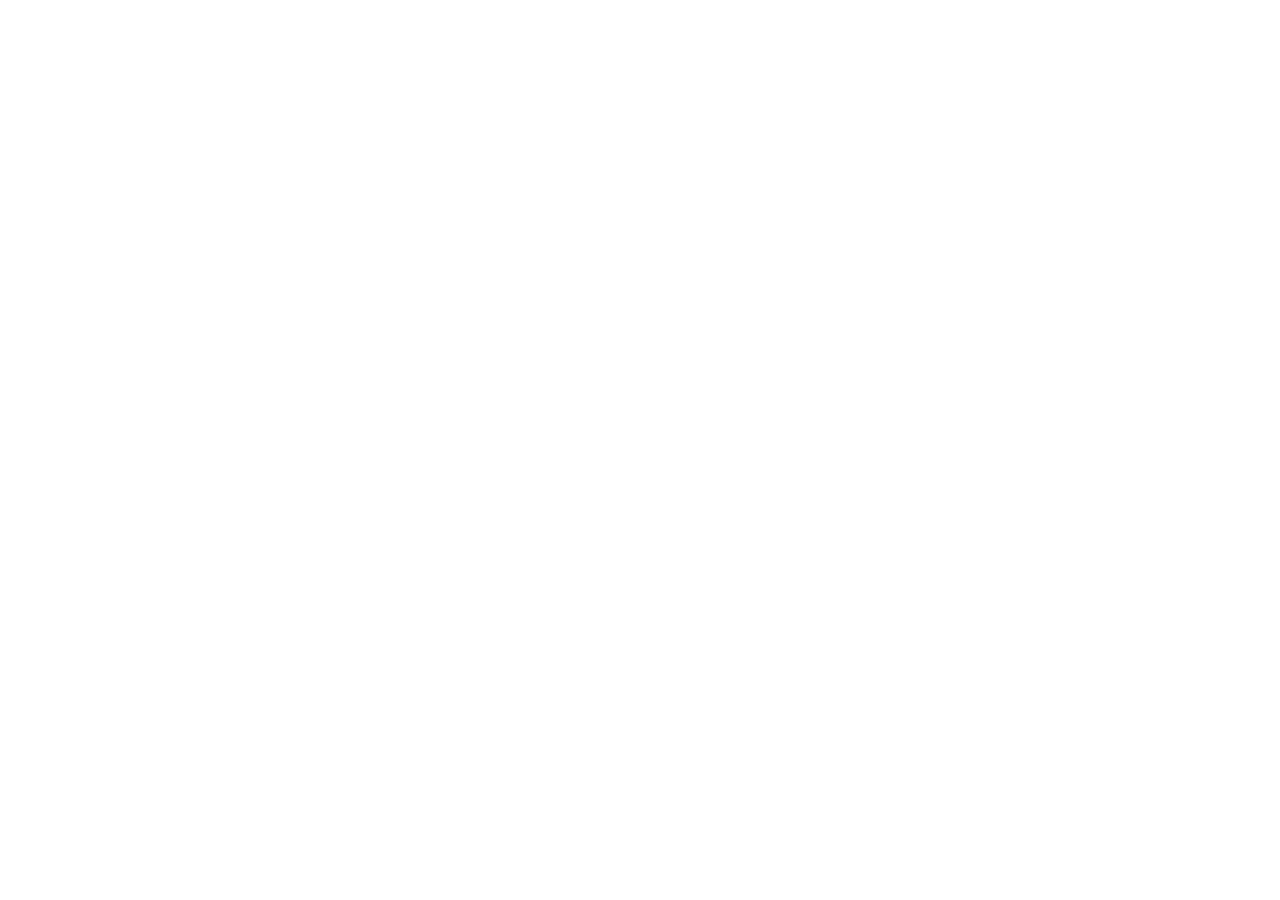
==== index.html @ 77a7126c "updated index.html file" ====
<! DOCTYEPE html>
<html lang="en">
    <head>
        <meta charset="UTF-8">
        <meta name="viewpot"content="width=device-width, initial-scale=1.0">
        <title>Document</title>
    </head>
    <body>

    </body>
    </html>
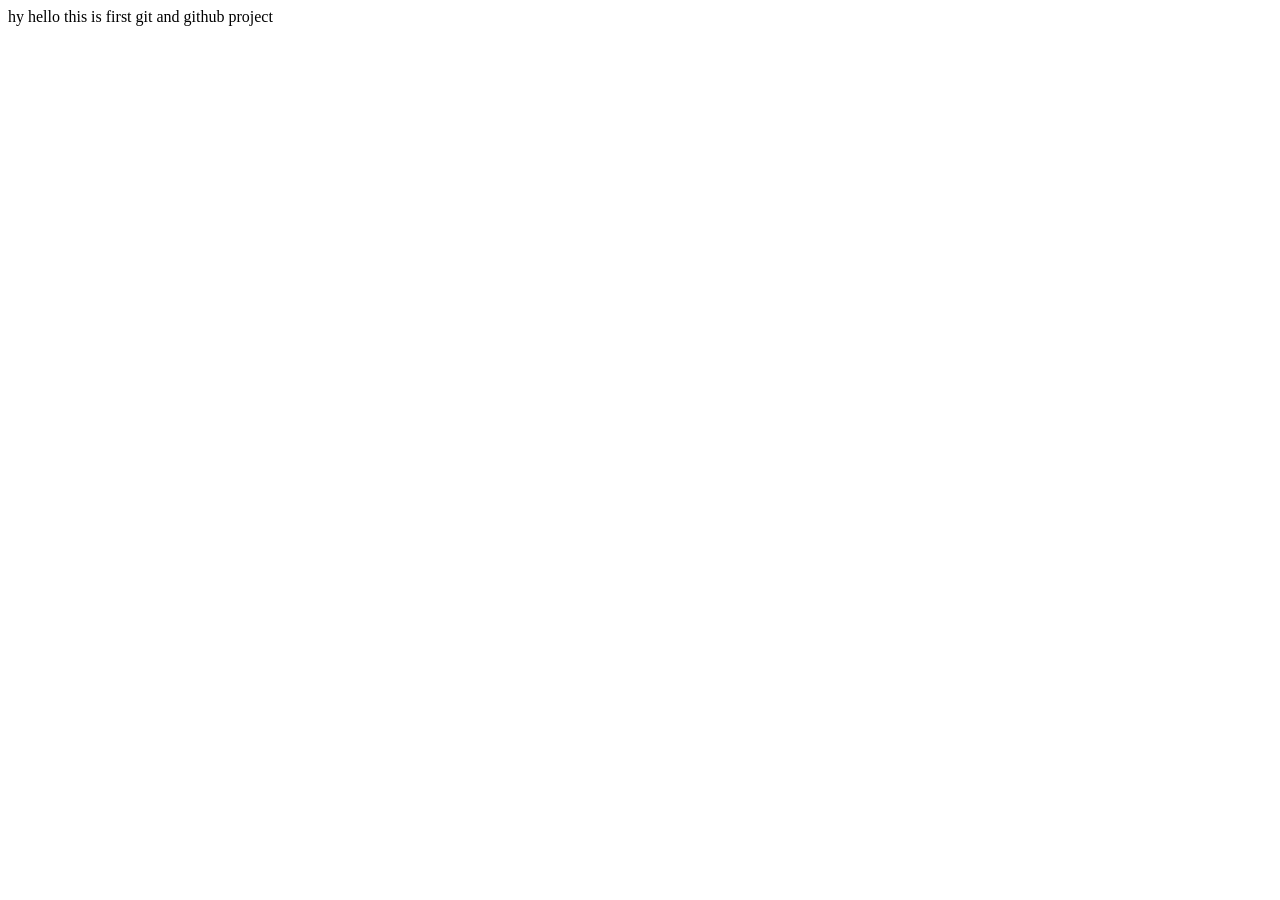
==== commit fa163bdd: "added new html file" ====
--- a/index.html
+++ b/index.html
@@ -6,6 +6,6 @@
         <title>Document</title>
     </head>
     <body>
-
+hy hello this is first git and github project
     </body>
     </html>
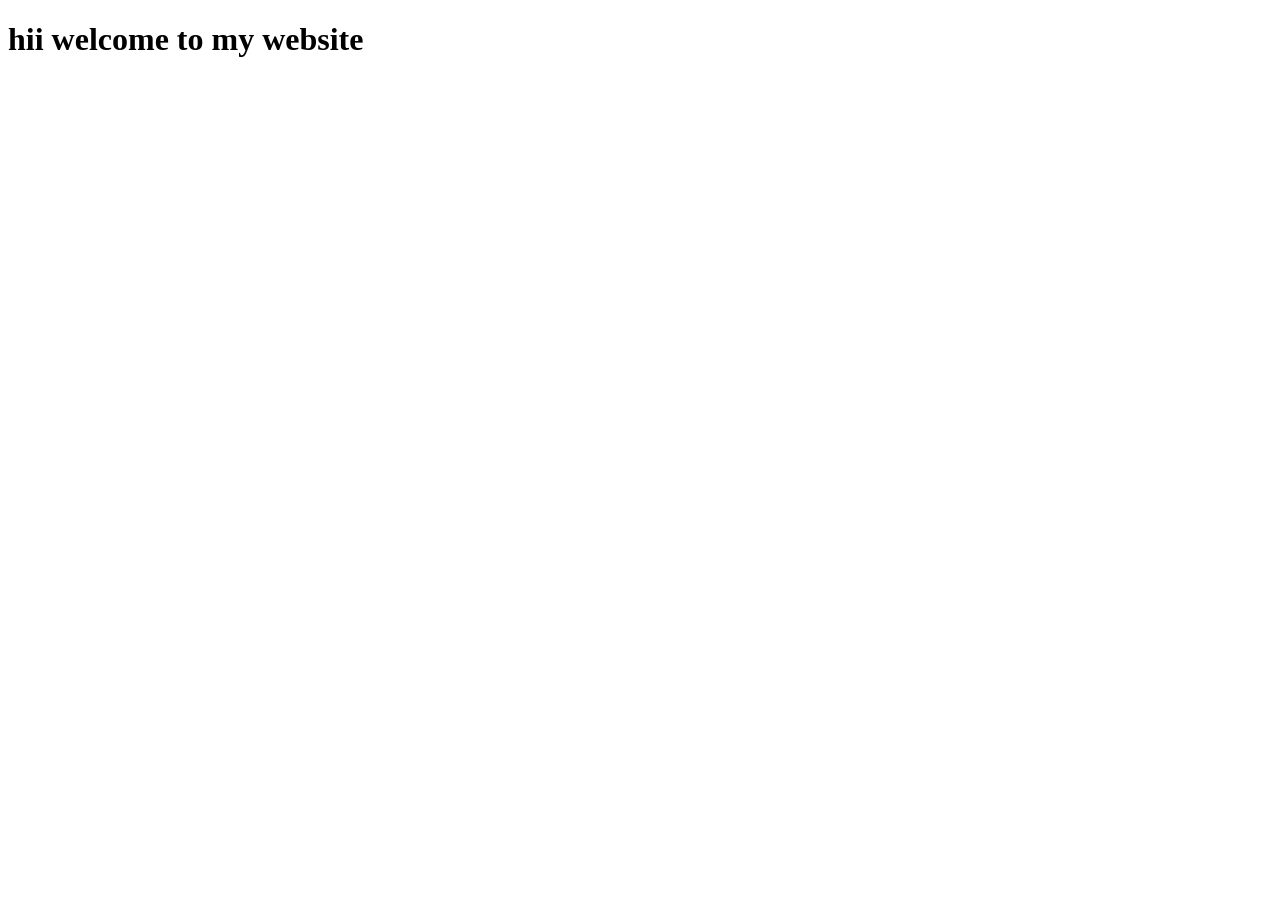
==== commit 75c19763: "updated all files" ====
--- a/index.html
+++ b/index.html
@@ -1,11 +1,11 @@
-<! DOCTYEPE html>
+<!DOCTYPE html>
 <html lang="en">
-    <head>
-        <meta charset="UTF-8">
-        <meta name="viewpot"content="width=device-width, initial-scale=1.0">
-        <title>Document</title>
-    </head>
-    <body>
-hy hello this is first git and github project
-    </body>
-    </html>+<head>
+    <meta charset="UTF-8">
+    <meta name="viewport" content="width=device-width, initial-scale=1.0">
+    <title>Document</title>
+</head>
+<body>
+    <h1>hii welcome to my website</h1>
+</body>
+</html>
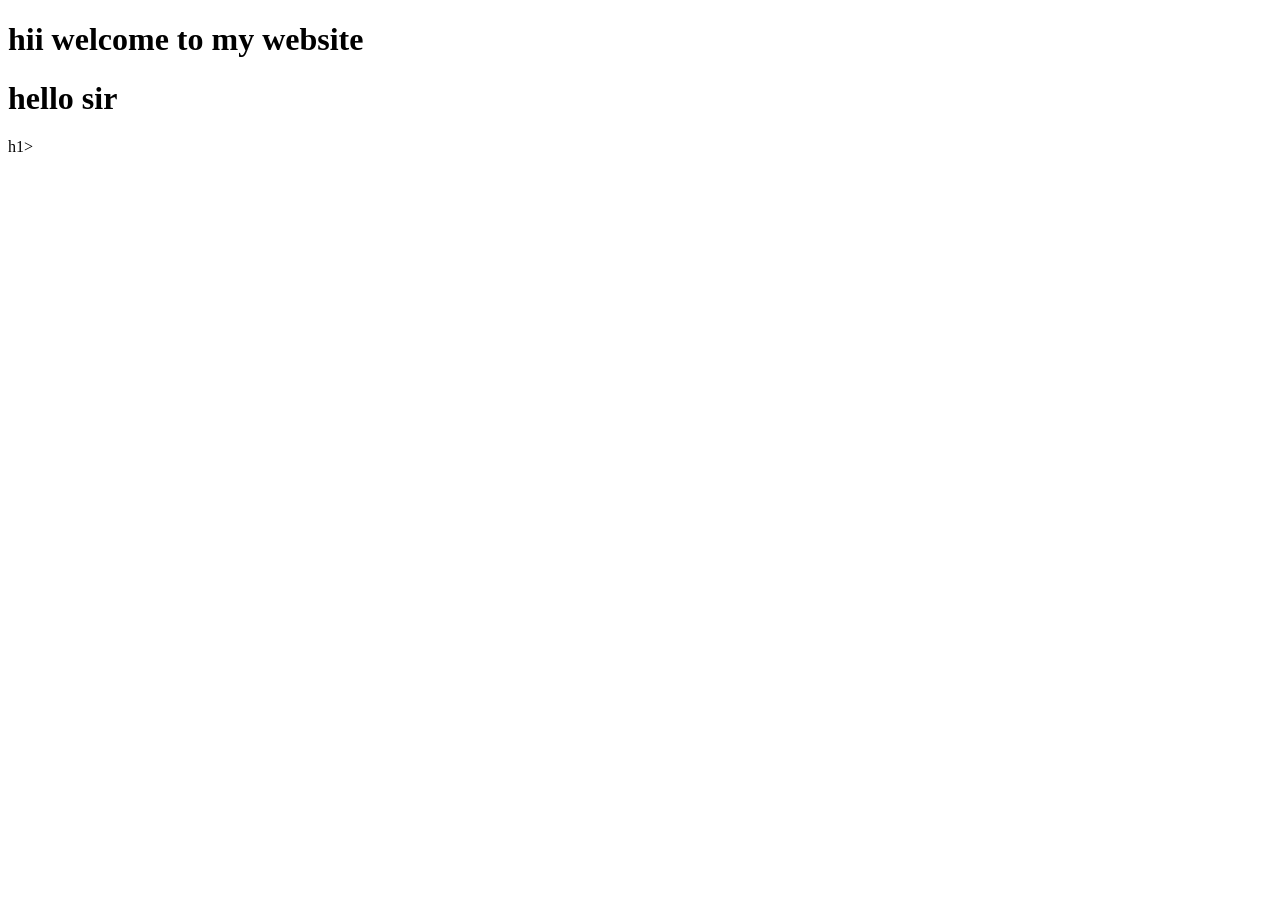
==== commit 03b82db8: "working for next day" ====
--- a/index.html
+++ b/index.html
@@ -6,6 +6,8 @@
     <title>Document</title>
 </head>
 <body>
+    <this is my first project>
     <h1>hii welcome to my website</h1>
+    <h1>hello sir </h1>h1>
 </body>
 </html>
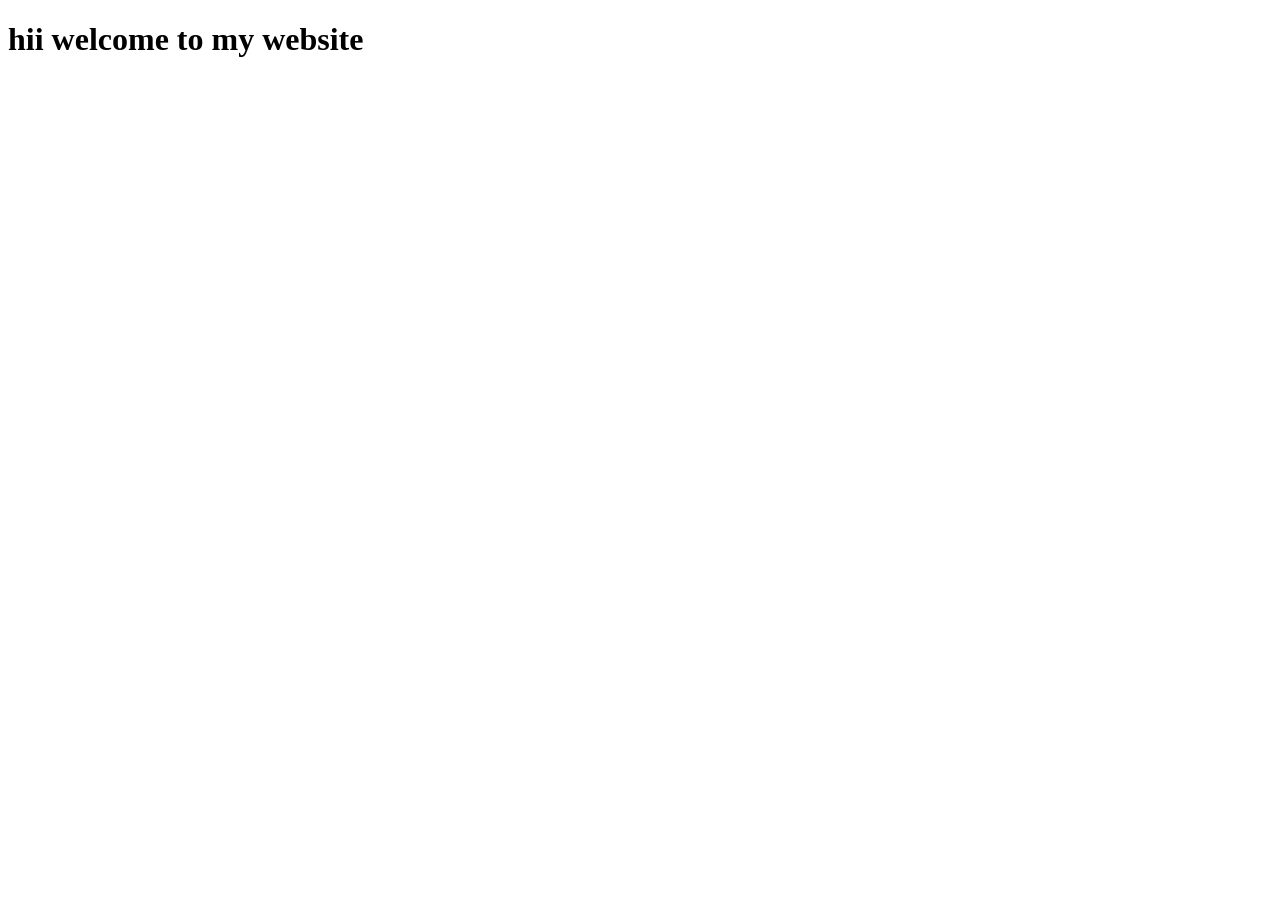
==== commit 9b5337b3: "updated index.html" ====
--- a/index.html
+++ b/index.html
@@ -8,6 +8,6 @@
 <body>
     <this is my first project>
     <h1>hii welcome to my website</h1>
-    <h1>hello sir </h1>h1>
+    
 </body>
 </html>
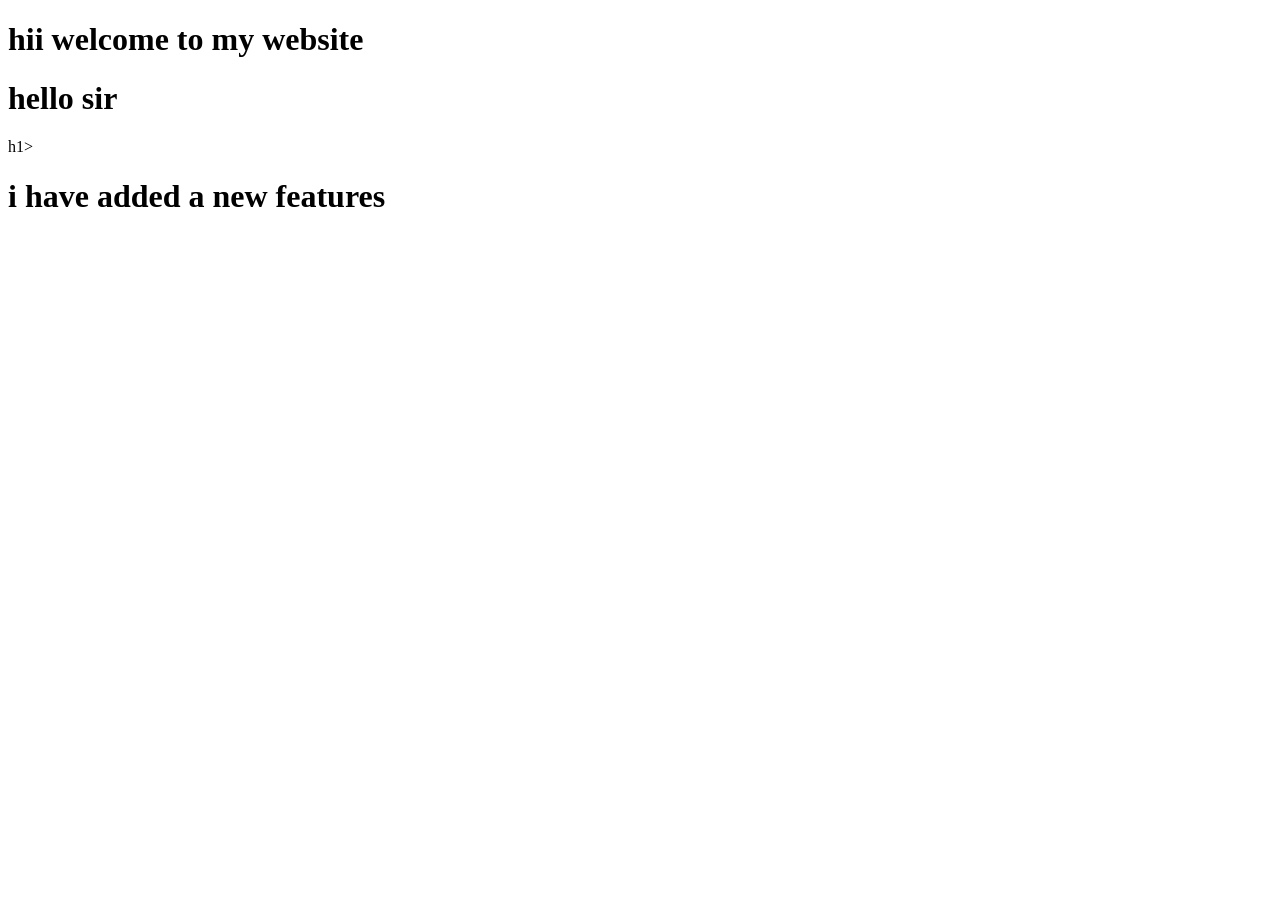
==== commit ef7cf661: "updated and added new features in index.html" ====
--- a/index.html
+++ b/index.html
@@ -1,3 +1,4 @@
+<!--this is a simple HTML document from shabab branch-->
 <!DOCTYPE html>
 <html lang="en">
 <head>
@@ -8,6 +9,7 @@
 <body>
     <this is my first project>
     <h1>hii welcome to my website</h1>
-    
+    <h1>hello sir </h1>h1>
+    <h1> i have added a new features</h1>
 </body>
 </html>
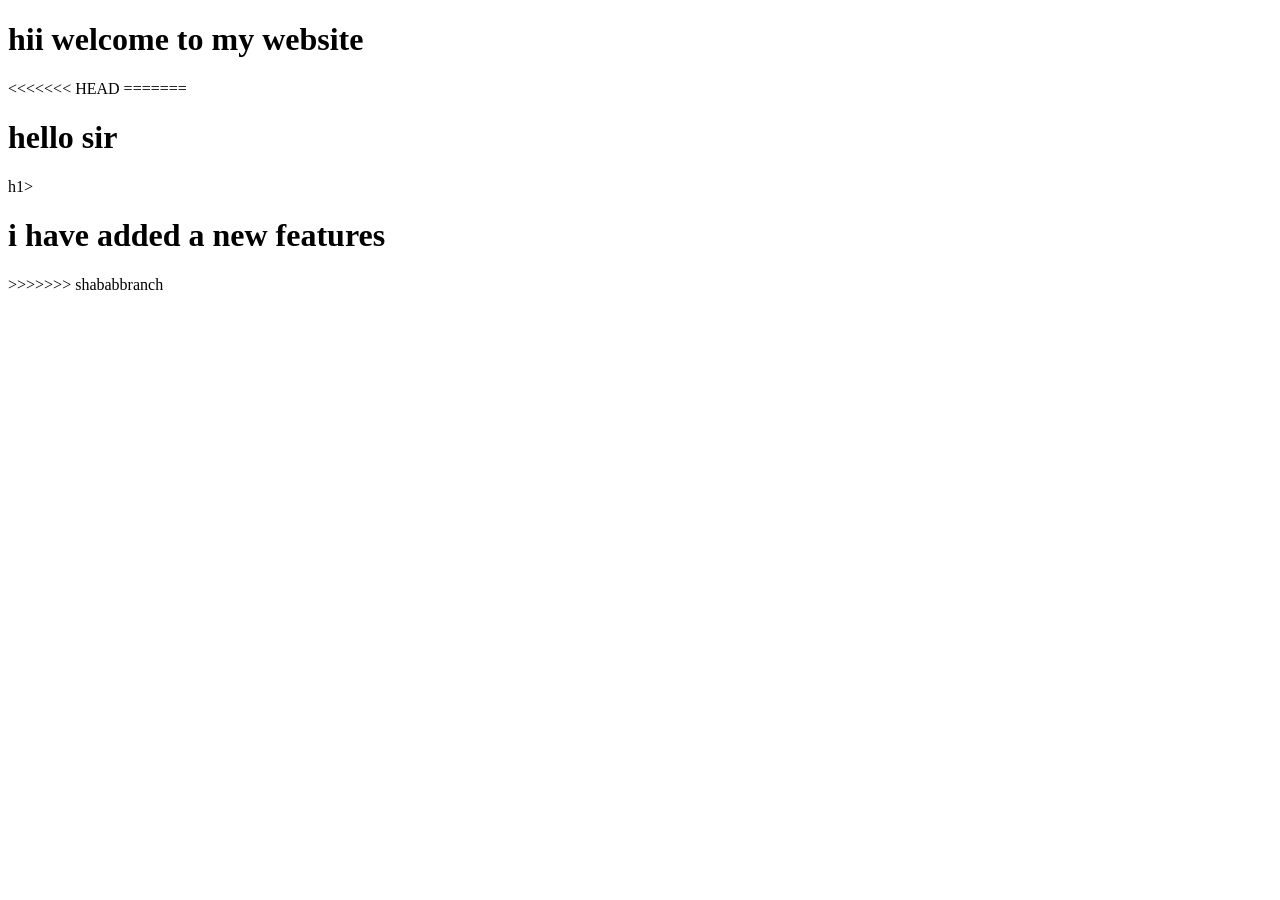
==== commit 70315d00: "merging done" ====
--- a/index.html
+++ b/index.html
@@ -9,7 +9,11 @@
 <body>
     <this is my first project>
     <h1>hii welcome to my website</h1>
+<<<<<<< HEAD
+    
+=======
     <h1>hello sir </h1>h1>
     <h1> i have added a new features</h1>
+>>>>>>> shababbranch
 </body>
 </html>
